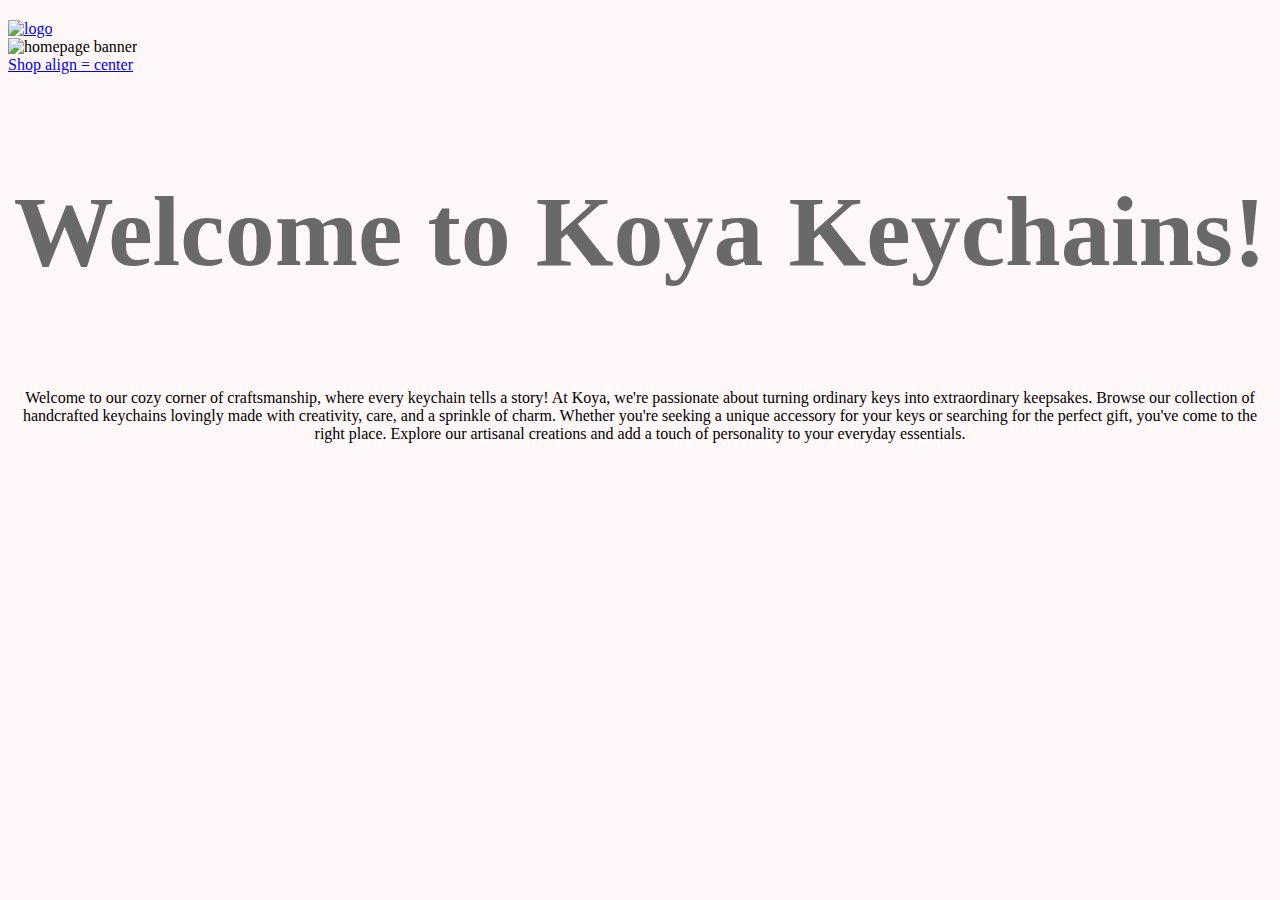
==== index.html @ 4c19ee6f "k" ====
<!DOCTYPE html>
<html>

<head> 
<link rel="stylesheet" href="app.css"/>
</head>

<p style="font-size: 20px; color:#686a6c;""text-align:right;">
  
  </p>

<a href="https://minjchu.github.io/">
    <img src="https://i.pinimg.com/736x/ca/d0/01/cad001e19898d8549a9e2ab107ea8341.jpg" alt="logo" width="114" height="104"/>
  </a>
<br>
  <img src="https://i.pinimg.com/564x/87/83/e0/8783e0314c8865eeb8643d12d93c7848.jpg" alt="homepage banner" width ="1000" height ="250"/>
  <br>
  <a href="catalogue.html">Shop align = center</a>
<body>
  <h1><p style="font-size: 100px;text-align:center;">Welcome to Koya Keychains!</p></h1>

<p style="text-align:center;">Welcome to our cozy corner of craftsmanship, where every keychain tells a story! At Koya, we're passionate about turning ordinary keys into extraordinary keepsakes. Browse our collection of handcrafted keychains lovingly made with creativity, care, and a sprinkle of charm. Whether you're seeking a unique accessory for your keys or searching for the perfect gift, you've come to the right place. Explore our artisanal creations and add a touch of personality to your everyday essentials.</p>




</body>

<script src="app.js"></script>

</html>
---- app.css ----
h1 {
   color : rgb(105, 105, 105);
}
body {
    background-color : rgb(255, 247, 248); 
}
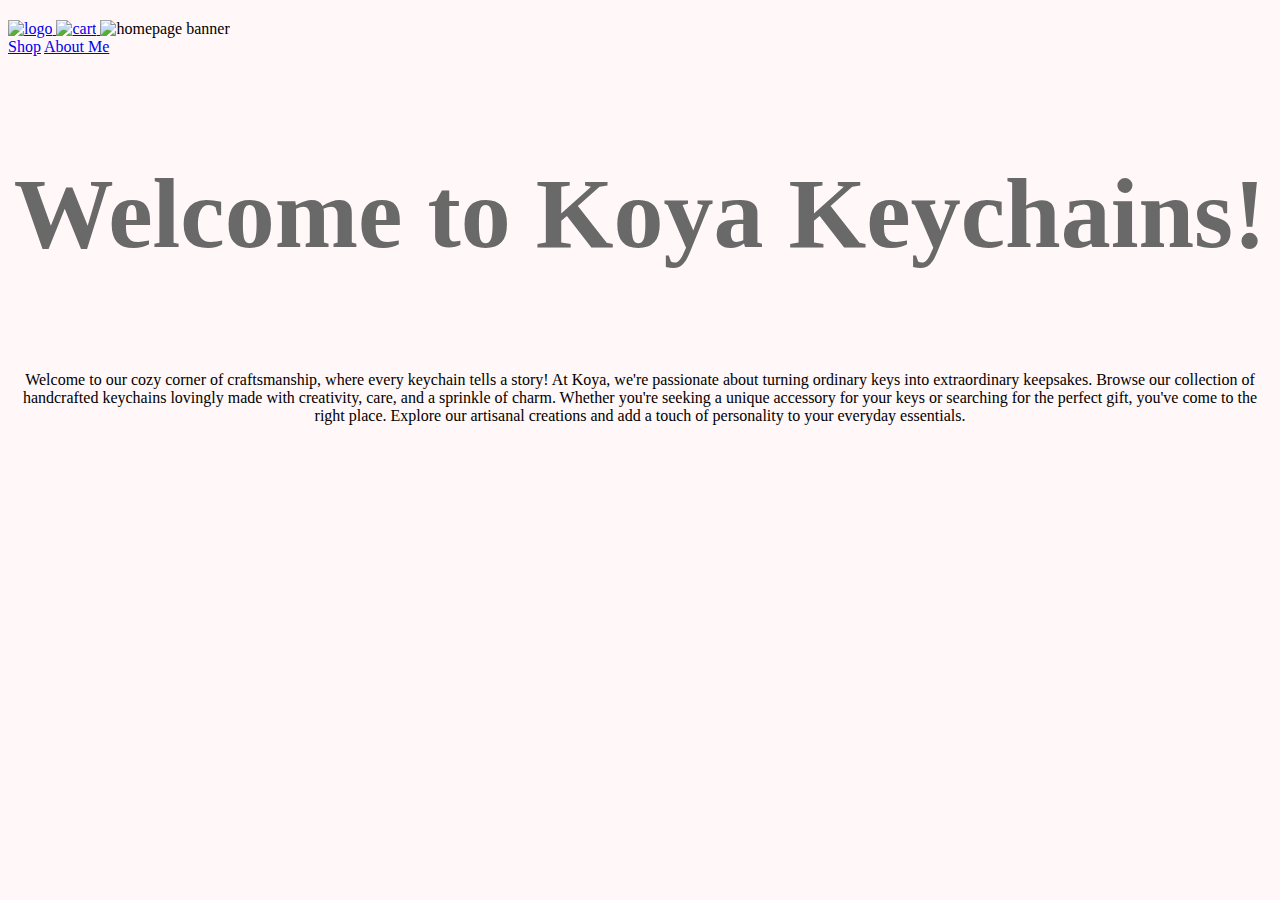
==== commit 3d42e34d: "asna" ====
--- a/index.html
+++ b/index.html
@@ -12,10 +12,14 @@
 <a href="https://minjchu.github.io/">
     <img src="https://i.pinimg.com/736x/ca/d0/01/cad001e19898d8549a9e2ab107ea8341.jpg" alt="logo" width="114" height="104"/>
   </a>
-<br>
+  <a href="cart.html">
+    <img src="https://cdn-icons-png.flaticon.com/512/263/263142.png" alt="cart"/>
+  </a>
+
   <img src="https://i.pinimg.com/564x/87/83/e0/8783e0314c8865eeb8643d12d93c7848.jpg" alt="homepage banner" width ="1000" height ="250"/>
   <br>
-  <a href="catalogue.html">Shop align = center</a>
+  <a href="catalogue.html">Shop</a>
+  <a  href = "aboutme.html"> About Me</a>
 <body>
   <h1><p style="font-size: 100px;text-align:center;">Welcome to Koya Keychains!</p></h1>
 
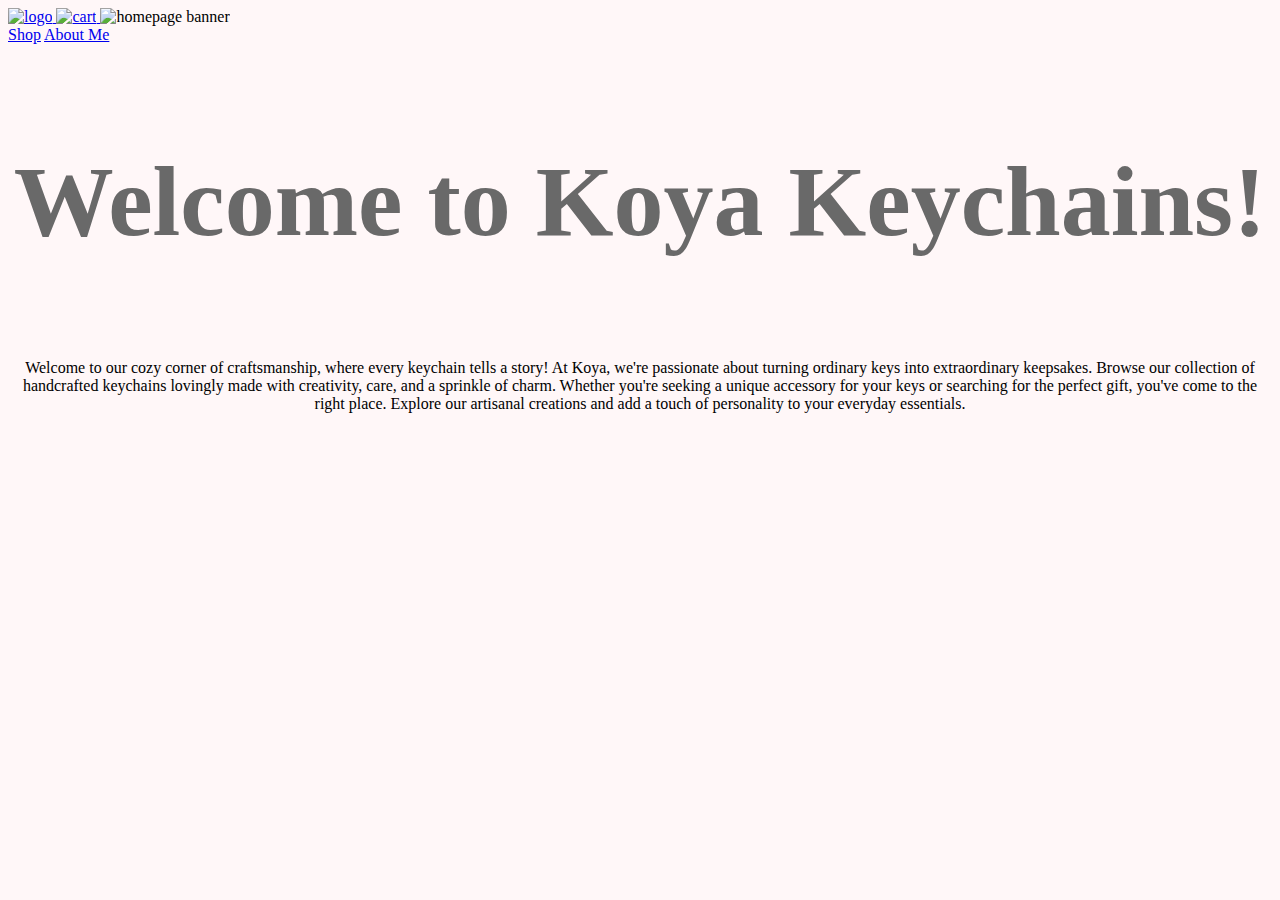
==== commit 0dd79f25: "qqwe" ====
--- a/index.html
+++ b/index.html
@@ -5,15 +5,12 @@
 <link rel="stylesheet" href="app.css"/>
 </head>
 
-<p style="font-size: 20px; color:#686a6c;""text-align:right;">
-  
-  </p>
 
 <a href="https://minjchu.github.io/">
     <img src="https://i.pinimg.com/736x/ca/d0/01/cad001e19898d8549a9e2ab107ea8341.jpg" alt="logo" width="114" height="104"/>
   </a>
   <a href="cart.html">
-    <img src="https://cdn-icons-png.flaticon.com/512/263/263142.png" alt="cart"/>
+    <img src="https://cdn-icons-png.flaticon.com/512/263/263142.png" alt="cart" width="114" height="104"/>
   </a>
 
   <img src="https://i.pinimg.com/564x/87/83/e0/8783e0314c8865eeb8643d12d93c7848.jpg" alt="homepage banner" width ="1000" height ="250"/>
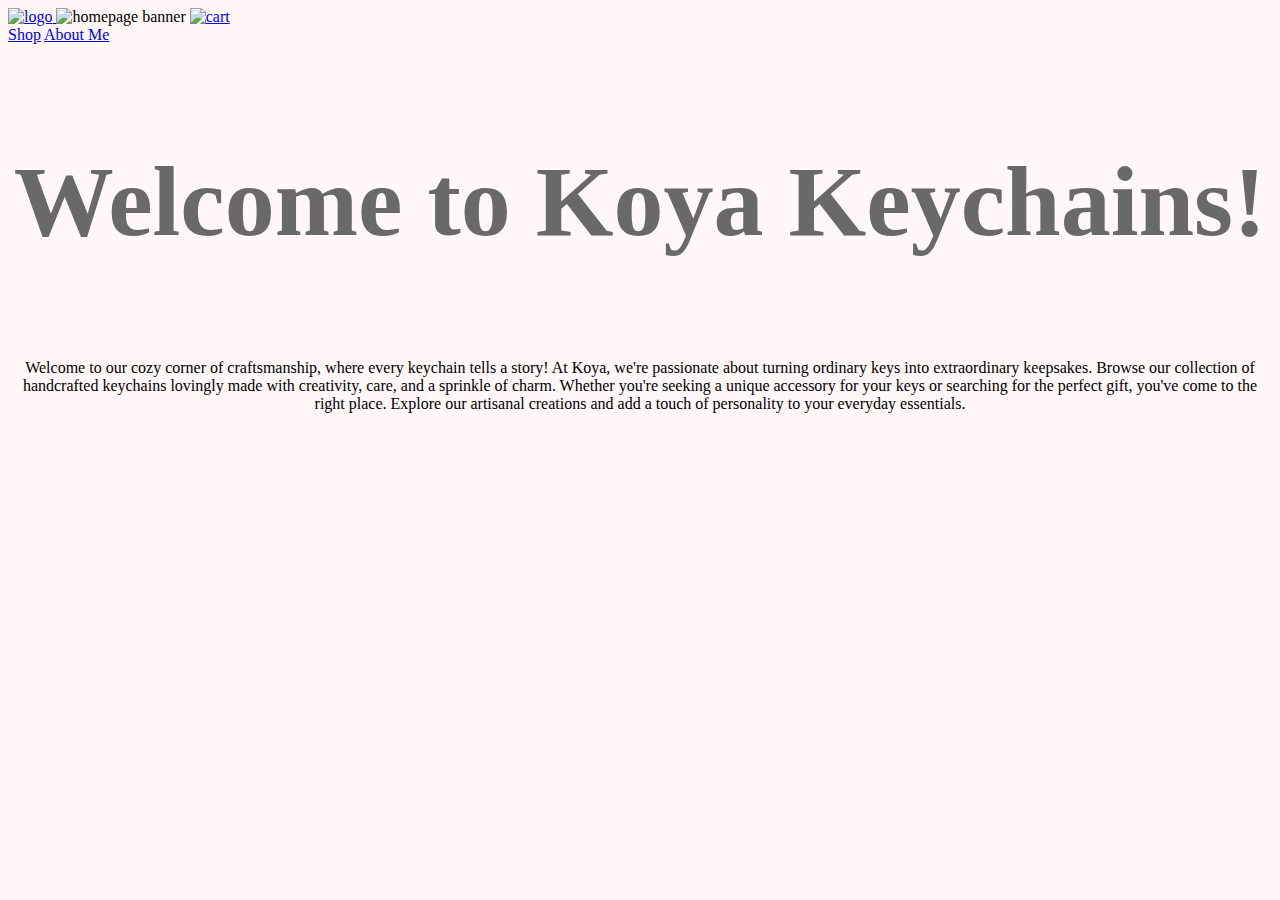
==== commit 3444efcf: "m" ====
--- a/index.html
+++ b/index.html
@@ -9,20 +9,19 @@
 <a href="https://minjchu.github.io/">
     <img src="https://i.pinimg.com/736x/ca/d0/01/cad001e19898d8549a9e2ab107ea8341.jpg" alt="logo" width="114" height="104"/>
   </a>
+  <img src="https://i.pinimg.com/564x/87/83/e0/8783e0314c8865eeb8643d12d93c7848.jpg" alt="homepage banner" width ="1000" height ="250"/>
   <a href="cart.html">
     <img src="https://cdn-icons-png.flaticon.com/512/263/263142.png" alt="cart" width="114" height="104"/>
   </a>
 
-  <img src="https://i.pinimg.com/564x/87/83/e0/8783e0314c8865eeb8643d12d93c7848.jpg" alt="homepage banner" width ="1000" height ="250"/>
   <br>
+
   <a href="catalogue.html">Shop</a>
   <a  href = "aboutme.html"> About Me</a>
+
 <body>
   <h1><p style="font-size: 100px;text-align:center;">Welcome to Koya Keychains!</p></h1>
-
 <p style="text-align:center;">Welcome to our cozy corner of craftsmanship, where every keychain tells a story! At Koya, we're passionate about turning ordinary keys into extraordinary keepsakes. Browse our collection of handcrafted keychains lovingly made with creativity, care, and a sprinkle of charm. Whether you're seeking a unique accessory for your keys or searching for the perfect gift, you've come to the right place. Explore our artisanal creations and add a touch of personality to your everyday essentials.</p>
-
-
 
 
 </body>
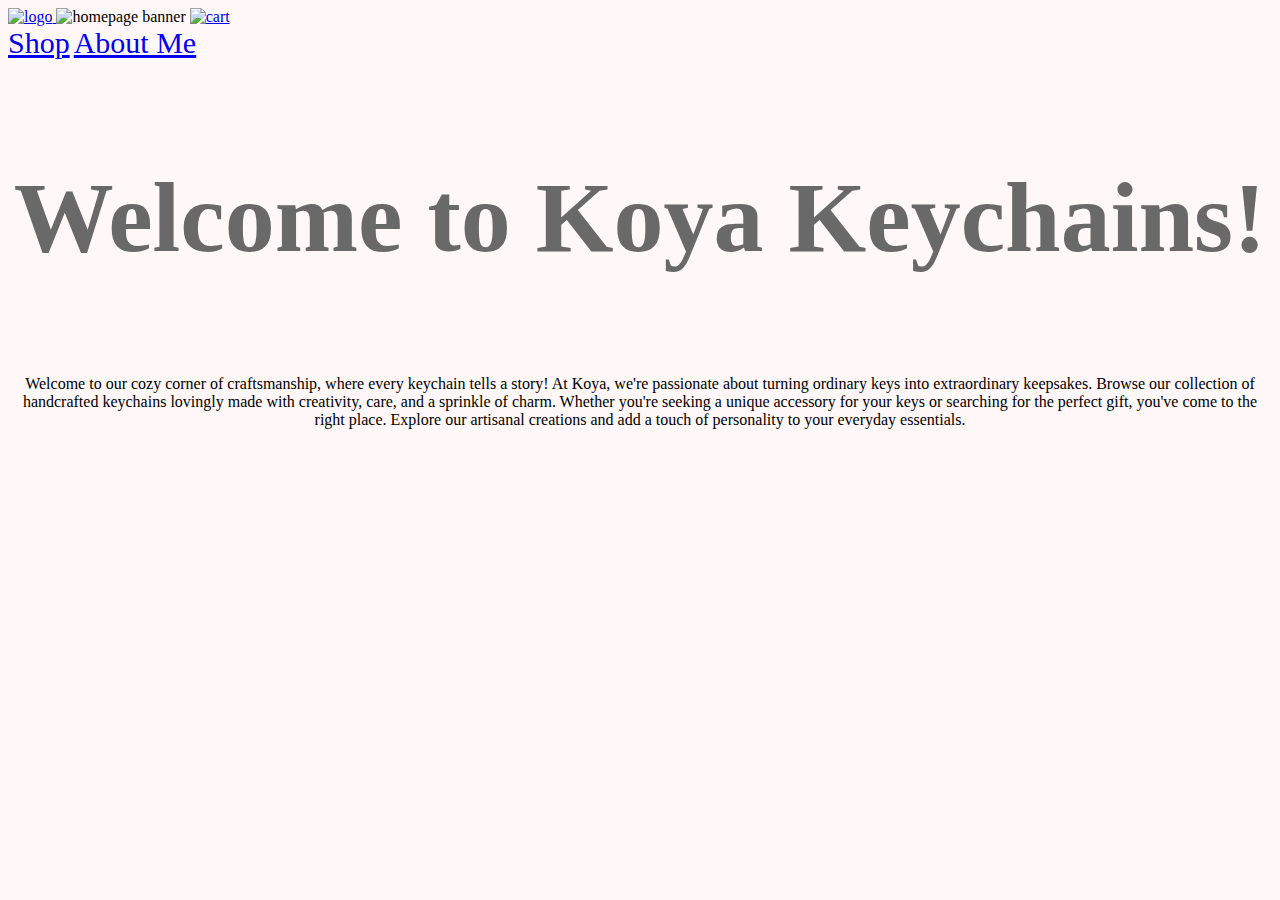
==== commit 875fea4f: "ppokj" ====
--- a/index.html
+++ b/index.html
@@ -11,13 +11,13 @@
   </a>
   <img src="https://i.pinimg.com/564x/87/83/e0/8783e0314c8865eeb8643d12d93c7848.jpg" alt="homepage banner" width ="1000" height ="250"/>
   <a href="cart.html">
-    <img src="https://cdn-icons-png.flaticon.com/512/263/263142.png" alt="cart" width="114" height="104"/>
+    <img src="https://cdn-icons-png.flaticon.com/512/263/263142.png" alt="cart" width="100" height="90"/>
   </a>
 
   <br>
 
-  <a href="catalogue.html">Shop</a>
-  <a  href = "aboutme.html"> About Me</a>
+  <a style="font-size: 30px;text-align:center;" href="catalogue.html">Shop</a>
+  <a style="font-size: 30px;text-align:center;" href = "aboutme.html"> About Me</a>
 
 <body>
   <h1><p style="font-size: 100px;text-align:center;">Welcome to Koya Keychains!</p></h1>
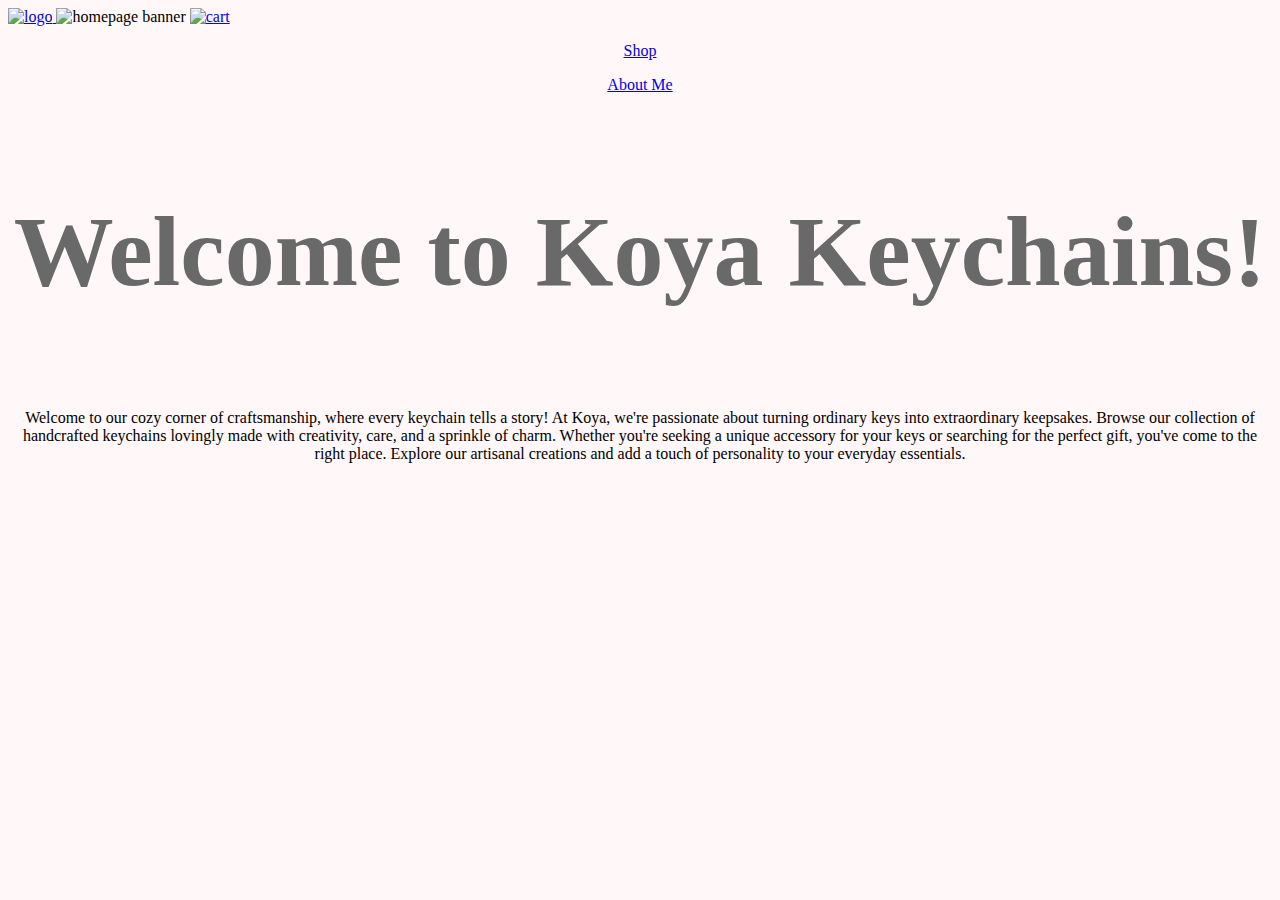
==== commit a9d04d43: "juj" ====
--- a/index.html
+++ b/index.html
@@ -9,16 +9,16 @@
 <a href="https://minjchu.github.io/">
     <img src="https://i.pinimg.com/736x/ca/d0/01/cad001e19898d8549a9e2ab107ea8341.jpg" alt="logo" width="114" height="104"/>
   </a>
-  <img src="https://i.pinimg.com/564x/87/83/e0/8783e0314c8865eeb8643d12d93c7848.jpg" alt="homepage banner" width ="1000" height ="250"/>
+  <img src="https://i.pinimg.com/564x/87/83/e0/8783e0314c8865eeb8643d12d93c7848.jpg" alt="homepage banner" width ="1020" height ="250"/>
   <a href="cart.html">
     <img src="https://cdn-icons-png.flaticon.com/512/263/263142.png" alt="cart" width="100" height="90"/>
   </a>
 
   <br>
 
-  <a style="font-size: 30px;text-align:center;" href="catalogue.html">Shop</a>
-  <a style="font-size: 30px;text-align:center;" href = "aboutme.html"> About Me</a>
-
+  
+  <a href="catalogue.html"><p style="text-align:center">Shop</a>
+  <a href="aboutme.html"><p style="text-align:center">About Me</a>
 <body>
   <h1><p style="font-size: 100px;text-align:center;">Welcome to Koya Keychains!</p></h1>
 <p style="text-align:center;">Welcome to our cozy corner of craftsmanship, where every keychain tells a story! At Koya, we're passionate about turning ordinary keys into extraordinary keepsakes. Browse our collection of handcrafted keychains lovingly made with creativity, care, and a sprinkle of charm. Whether you're seeking a unique accessory for your keys or searching for the perfect gift, you've come to the right place. Explore our artisanal creations and add a touch of personality to your everyday essentials.</p>
